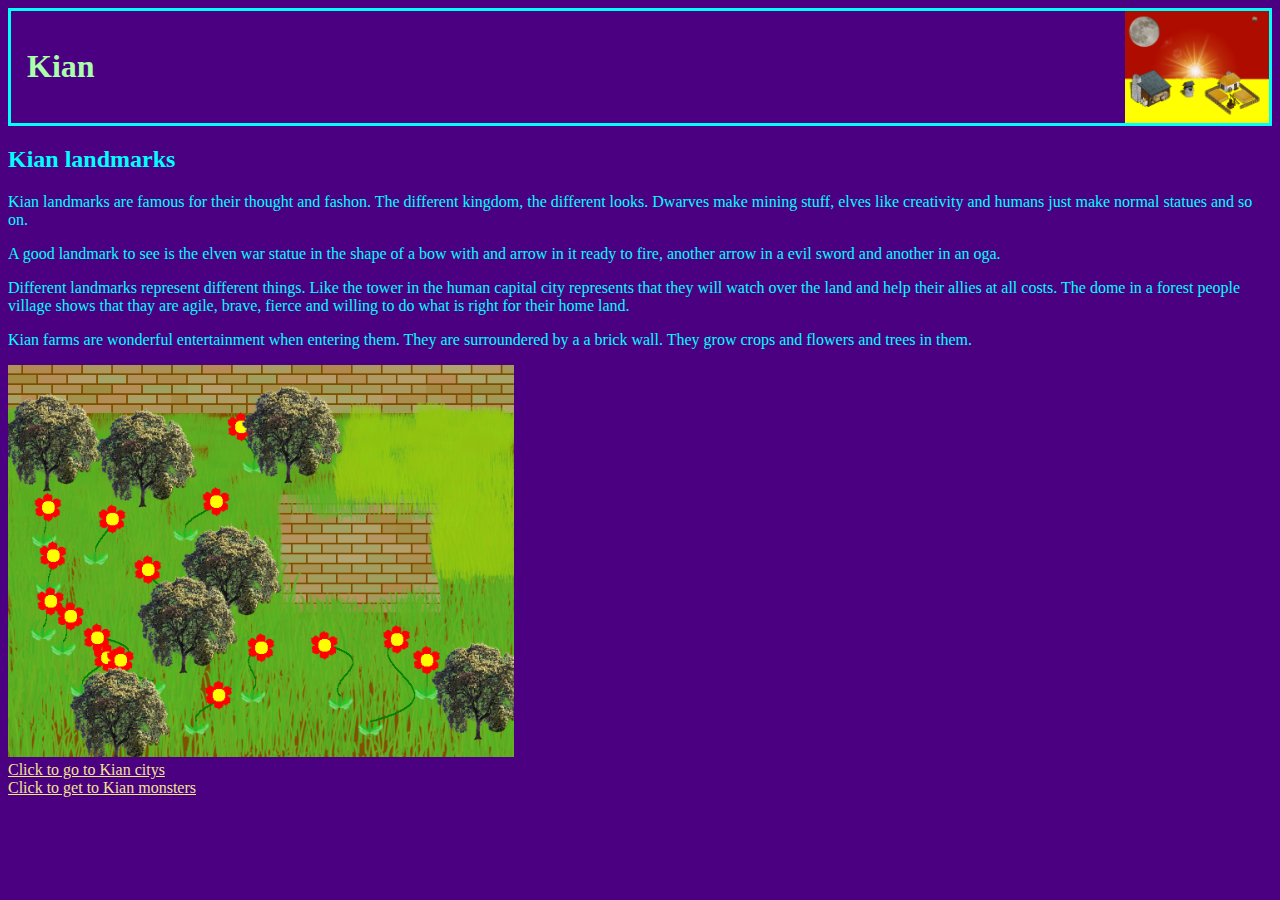
==== kian/Kian landmarks.html @ 08b99b42 "Initial commit" ====
<!DOCTYPE html>
<!-- saved from url=(0041)http://192.168.1.17:8000/jesse_first.html -->
<html>
    <head>
        <meta http-equiv="Content-Type" content="text/html; charset=windows-1252">
        <link href="style/kian.css" rel="stylesheet"/>
        <title>Kian landmarks</title>
    </head>
    
    <body>
        <header>
            <h1>Kian</h1>
        </header>
        <h2>Kian landmarks</h2>    
        <p>Kian landmarks are famous for their thought and fashon.
        The different kingdom, the different looks.
        Dwarves make mining stuff, elves like creativity and humans just make normal statues and so on.</p>
    
        <p>A good landmark to see is the elven war statue in the shape of a bow with and arrow in it ready to fire, another arrow in a evil sword and another in an oga.</p> 
        <p>Different landmarks represent different things. Like the tower in the human capital city represents that they will watch over the land and help their allies at all costs. The dome in a forest people village shows that thay are agile, brave, fierce and willing to do what is right for their home land. </p>
<p>Kian farms are wonderful entertainment when entering them. They are surroundered by a a brick wall. They grow crops and flowers and trees in them.</p>       
    <img src="img/kian_farm.png"/>
    <footer>
        <a href="Kian%20citys.html">Click to go to Kian citys</a><br/>
        <a href="Kian%20monsters.html">Click to get to Kian monsters</a>
    </footer>
</body></html>
---- kian/style/kian.css ----
body {
    background-color: indigo;
    color: cyan
}

h1 {
    color: #aaffaa
}

img {
    width: 40%
}

header {
    border-width: medium;
    border-style: solid;
    padding: 1em;
    background-image: url("../img/kian_country_farm_and_blacksmith.png");
    background-repeat: no-repeat;
    background-size: contain;
    background-position: right;
}

a{
  color: khaki
}

a:visited {
    color: green
}
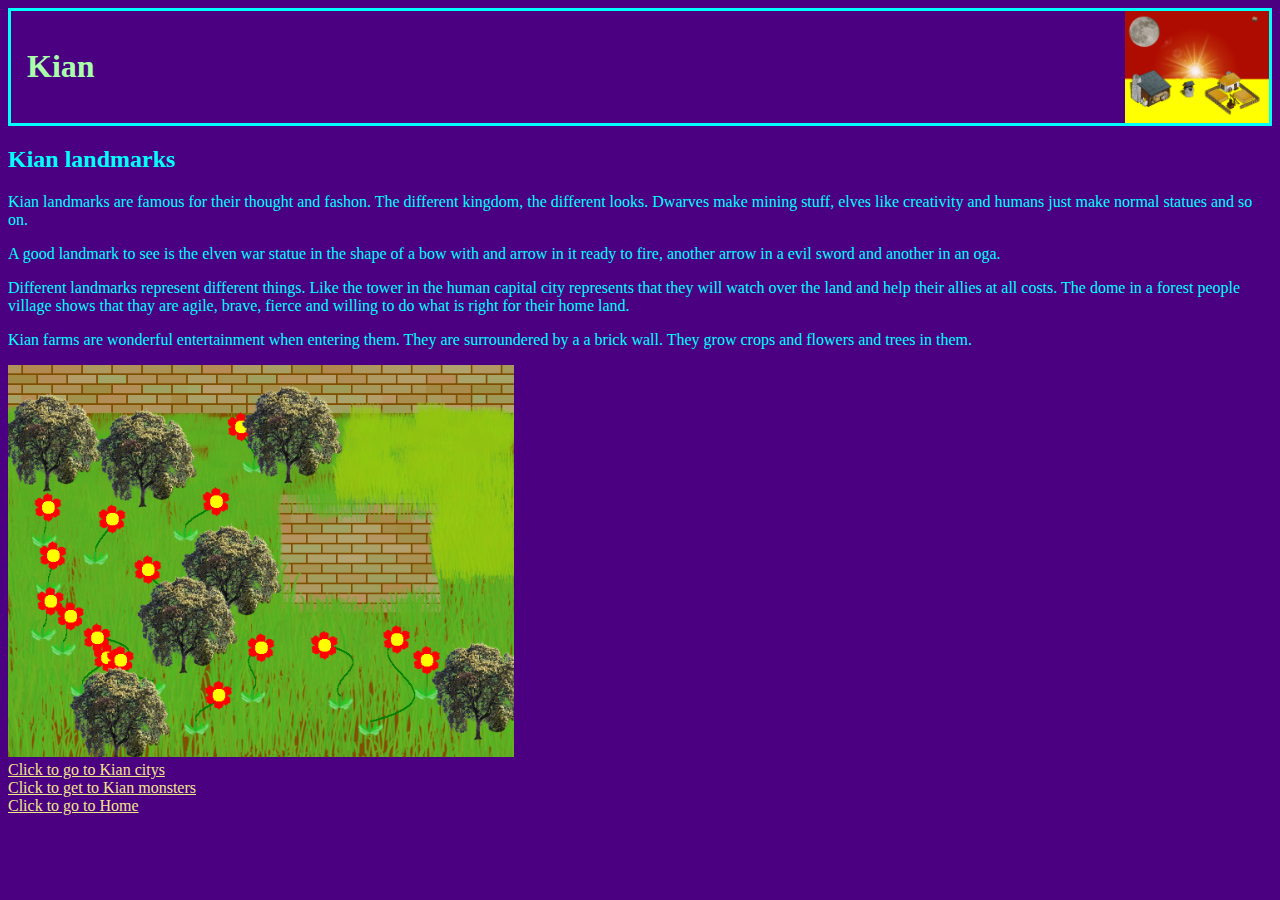
==== commit a4cc9ed0: "Added index.html" ====
--- a/kian/Kian landmarks.html
+++ b/kian/Kian landmarks.html
@@ -22,6 +22,7 @@
     <img src="img/kian_farm.png"/>
     <footer>
         <a href="Kian%20citys.html">Click to go to Kian citys</a><br/>
-        <a href="Kian%20monsters.html">Click to get to Kian monsters</a>
-    </footer>
+        <a href="Kian%20monsters.html">Click to get to Kian monsters</a><br/>
+     <a href="Index.html">Click to go to Home</a>
+        </footer>
 </body></html>